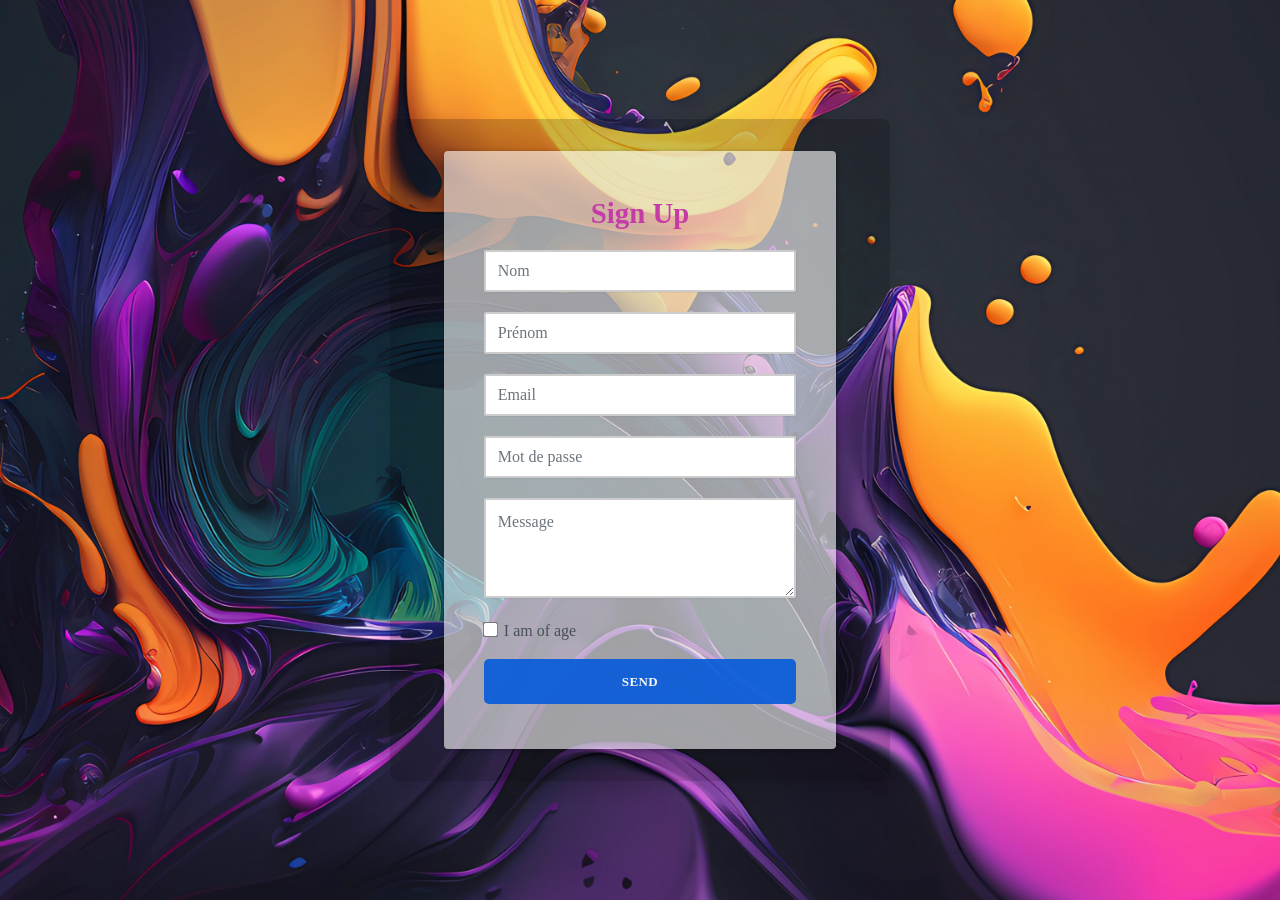
==== exercice_formulaire/index.html @ 9d68025f "ajout du formulaire" ====
<!DOCTYPE html>
<html>

<head>
    <meta charset="utf-8">
    <meta name="viewport" content="width=device-width, initial-scale=1.0, shrink-to-fit=no">
    <title>Formulaire</title>
    <link rel="stylesheet" href="assets/bootstrap/css/bootstrap.min.css">
    <link rel="stylesheet" href="assets/css/Contact-Form-Clean.css">
    <link rel="stylesheet" href="assets/css/styles.css">
</head>

<body>
    <div class="contact-clean">
        <form method="post" action="traitement.php" onsubmit="return verifierFormulaire()">
            <h2 class="text-center">Sign Up</h2>
            <div class="form-group"><input class="form-control" type="text" name="name" placeholder="Nom"></div>
            <div class="form-group"><input class="form-control" type="text" name="prenom" placeholder="Prénom"></div>
            <div class="form-group"><input class="form-control" type="email" name="email" placeholder="Email"></div>
            <div class="form-group">
                <input class="form-control" type="password" name="password" placeholder="Mot de passe">
                <small class="text-danger invisible">Veuillez entrer un mot de passe de minimum 8 caractères</small>
            </div>
            <div class="form-group"><textarea class="form-control" name="message" placeholder="Message" rows="14"></textarea></div>
            <div class="form-group">
                <div class="form-check">
                    <input class="form-check-input" type="checkbox" name="age_confirmation" id="formCheck-1">
                    <label class="form-check-label" for="formCheck-1">I am of age</label>
                </div>
                <button class="btn btn-primary" type="boutton" onclick=verifierFormulaire()>Send</button>
            </div>
        </form>
    </div>
    <script src="assets/js/jquery.min.js"></script>
    <script src="assets/bootstrap/js/bootstrap.min.js"></script>
    <script src="assets/js/myscript.js"></script>
</body>

</html>
---- exercice_formulaire/assets/css/Contact-Form-Clean.css ----
.contact-clean {
  background: #f1f7fc;
  padding: 80px 0;
}

@media (max-width:767px) {
  .contact-clean {
    padding: 20px 0;
  }
}

.contact-clean form {
  max-width: 480px;
  width: 90%;
  margin: 0 auto;
  background-color: rgba(255, 255, 255, 0.6);
  padding: 40px;
  border-radius: 4px;
  color: #505e6c;
  box-shadow: 1px 1px 5px rgba(0,0,0,0.3);
}

@media (max-width:767px) {
  .contact-clean form {
    padding: 30px;
  }
}

.contact-clean h2 {
  margin-top: 5px;
  font-weight: bold;
  font-size: 28px;
  margin-bottom: 36px;
  color: inherit;
}

.contact-clean .form-group:last-child {
  margin-bottom: 5px;
}

.contact-clean form .form-control {
  background: #fff;
  border-radius: 2px;
  box-shadow: 1px 1px 1px rgba(0,0,0,0.05);
  outline: none;
  color: inherit;
  padding-left: 12px;
  height: 42px;
}

.contact-clean form .form-control:focus {
  border: 1px solid #b2b2b2;
}

.contact-clean form textarea.form-control {
  min-height: 100px;
  max-height: 260px;
  padding-top: 10px;
  resize: vertical;
}

.contact-clean form .btn {
  padding: 16px 32px;
  border: none;
  background: none;
  box-shadow: none;
  text-shadow: none;
  opacity: 0.9;
  text-transform: uppercase;
  font-weight: bold;
  font-size: 13px;
  letter-spacing: 0.4px;
  line-height: 1;
  outline: none !important;
}

.contact-clean form .btn:hover {
  opacity: 1;
}

.contact-clean form .btn:active {
  transform: translateY(1px);
}

.contact-clean form .btn-primary {
  background-color: #055ada !important;
  margin-top: 15px;
  color: #fff;
}
---- exercice_formulaire/assets/css/styles.css ----
/* RESET DES STYLES DE BASE */
* {
    margin: 0;
    padding: 0;
    box-sizing: border-box;
}

/* STYLE GLOBAL */
body {
    font-family: 'Lora', serif;  /* Application de la police Lora */
    background-image: url('../image/fond_d\'ecran.jpg');  /* Chemin vers ton image */
    background-size: cover;  /* L'image couvre toute la page */
    background-position: center;  /* L'image est centrée */
    background-repeat: no-repeat;  /* L'image ne se répète pas */
    height: 100vh;  /* Utiliser toute la hauteur de la page */
    display: flex;
    justify-content: center;
    align-items: center;
    color: #495057;
    line-height: 1.6;
}

h2 {
    font-size: 2.4rem;
    color: #007bff;
    font-weight: 600;
    margin-bottom: 2rem;
    text-align: center;
}

/* FORMULAIRE */
.contact-clean {
    width: 100%;
    max-width: 500px;
    background-color: rgba(0, 0, 0, 0.2);
    border-radius: 8px;
    box-shadow: 0 8px 16px rgba(0, 0, 0, 0.1);
    padding: 2rem;
}

/* TITRE FORMULAIRE */
.contact-clean h2 {
    font-size: 1.8rem;
    margin-bottom: 20px;
    color: #c53ba7;
    font-weight: bold;
}

/* GESTION DES CHAMPS DE FORMULAIRE */
.contact-clean .form-group {
    margin-bottom: 20px;
}

.contact-clean .form-control {
    width: 100%;
    padding: 12px;
    font-size: 1rem;
    border: 2px solid #ccc;
    border-radius: 5px;
    transition: border-color 0.3s, box-shadow 0.3s;
}

.contact-clean .form-control:focus {
    border-color: #007bff;
    box-shadow: 0 0 5px rgba(0, 123, 255, 0.3);
    outline: none;
}

/* MESSAGE D'ERREUR DU MOT DE PASSE */
.text-danger {
    font-size: 0.9rem;
    color: #dc3545;
    margin-top: 0.5rem;
    display: none;
}

/* DESIGN DE LA CASE À COCHER */
.form-check-label {
    font-size: 1rem;
    color: #495057;
}

.form-check-input {
    margin-right: 10px;
    transform: scale(1.2);
}

/* BOUTON */
.contact-clean .btn {
    width: 100%;
    padding: 12px;
    font-size: 1.2rem;
    background-color: #007bff;
    color: white;
    border: none;
    border-radius: 5px;
    cursor: pointer;
    transition: background-color 0.3s, transform 0.2s ease;
}

.contact-clean .btn:hover {
    background-color: #0056b3;
    transform: translateY(-3px);
}

.contact-clean .btn:active {
    background-color: #003d82;
    transform: translateY(1px);
}

.contact-clean .btn:disabled {
    background-color: #c6c6c6;
    cursor: not-allowed;
}

/* CHAMPS EN ERREUR (ROUGE) */
.contact-clean .form-control.is-invalid {
    border-color: #dc3545;
}

.contact-clean .form-check-input.is-invalid {
    border-color: #dc3545;
}

/* RESPONSIVENESS POUR LES MOBILES */
@media (max-width: 768px) {
    .contact-clean {
        width: 90%;
        padding: 1.5rem;
    }

    h2 {
        font-size: 1.8rem;
    }

    .contact-clean .btn {
        font-size: 1rem;
    }
}

/* Style personnalisé pour la page traitement.php */
.container {
    max-width: 800px;
    margin: 50px auto;
    padding: 20px;
}

.card {
    border-radius: 10px;
    box-shadow: 0 4px 8px rgba(0, 0, 0, 0.1);
}

.card-title {
    font-size: 1.5rem;
    color: #007bff;
    margin-bottom: 1rem;
}

.card-body {
    background-color: #f8f9fa;
    padding: 20px;
    border-radius: 8px;
}

.card-body p {
    font-size: 1rem;
    color: #333;
}

.card-body strong {
    color: #495057;
}
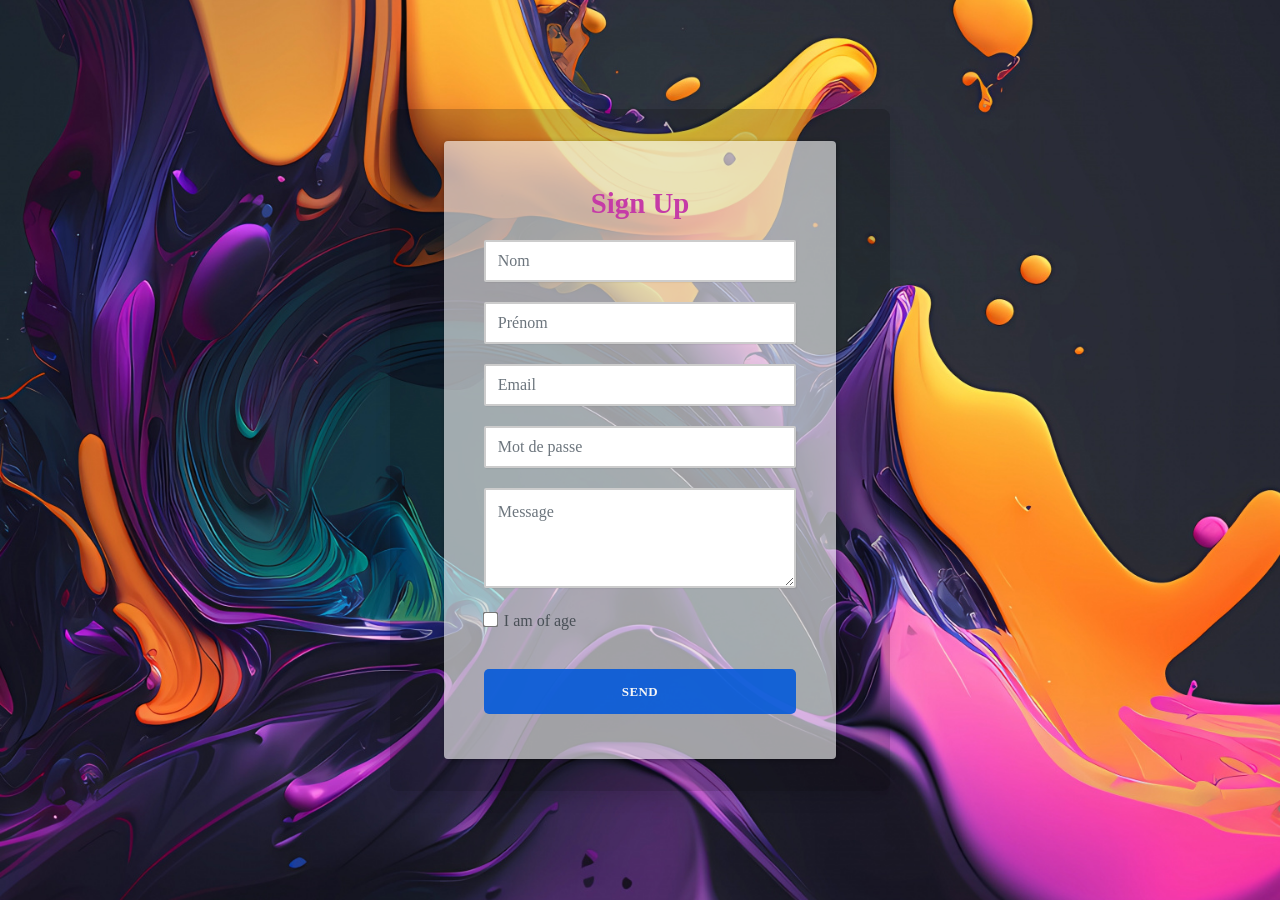
==== commit 0901f35d: "fin de la question 1 formulaire, début question 2" ====
--- a/exercice_formulaire/index.html
+++ b/exercice_formulaire/index.html
@@ -1,10 +1,10 @@
 <!DOCTYPE html>
-<html>
+<html lang="fr">
 
 <head>
     <meta charset="utf-8">
     <meta name="viewport" content="width=device-width, initial-scale=1.0, shrink-to-fit=no">
-    <title>Formulaire</title>
+    <title>Formulaire d'inscription</title>
     <link rel="stylesheet" href="assets/bootstrap/css/bootstrap.min.css">
     <link rel="stylesheet" href="assets/css/Contact-Form-Clean.css">
     <link rel="stylesheet" href="assets/css/styles.css">
@@ -12,25 +12,51 @@
 
 <body>
     <div class="contact-clean">
-        <form method="post" action="traitement.php" onsubmit="return verifierFormulaire()">
+        <form method="post" action="traitement.php" onsubmit="return verifierFormulaire(event)">
             <h2 class="text-center">Sign Up</h2>
-            <div class="form-group"><input class="form-control" type="text" name="name" placeholder="Nom"></div>
-            <div class="form-group"><input class="form-control" type="text" name="prenom" placeholder="Prénom"></div>
-            <div class="form-group"><input class="form-control" type="email" name="email" placeholder="Email"></div>
+
+            <!-- Champ pour le nom -->
+            <div class="form-group">
+                <input class="form-control" type="text" name="name" placeholder="Nom">
+            </div>
+
+            <!-- Champ pour le prénom -->
+            <div class="form-group">
+                <input class="form-control" type="text" name="prenom" placeholder="Prénom">
+            </div>
+
+            <!-- Champ pour l'email -->
+            <div class="form-group">
+                <input class="form-control" type="email" name="email" placeholder="Email">
+            </div>
+
+            <!-- Champ pour le mot de passe -->
             <div class="form-group">
                 <input class="form-control" type="password" name="password" placeholder="Mot de passe">
-                <small class="text-danger invisible">Veuillez entrer un mot de passe de minimum 8 caractères</small>
+                <small class="text-danger invisible">Le mot de passe doit avoir au moins 8 caractères.</small>
             </div>
-            <div class="form-group"><textarea class="form-control" name="message" placeholder="Message" rows="14"></textarea></div>
+
+            <!-- Champ pour le message -->
+            <div class="form-group">
+                <textarea class="form-control" name="message" placeholder="Message" rows="14"></textarea>
+            </div>
+
+            <!-- Case à cocher pour l'âge -->
             <div class="form-group">
                 <div class="form-check">
                     <input class="form-check-input" type="checkbox" name="age_confirmation" id="formCheck-1">
                     <label class="form-check-label" for="formCheck-1">I am of age</label>
                 </div>
-                <button class="btn btn-primary" type="boutton" onclick=verifierFormulaire()>Send</button>
+            </div>
+
+            <!-- Bouton d'envoi -->
+            <div class="form-group">
+                <button class="btn btn-primary" type="submit">Send</button>
             </div>
         </form>
     </div>
+
+    <!-- Scripts -->
     <script src="assets/js/jquery.min.js"></script>
     <script src="assets/bootstrap/js/bootstrap.min.js"></script>
     <script src="assets/js/myscript.js"></script>
--- a/exercice_formulaire/assets/css/styles.css
+++ b/exercice_formulaire/assets/css/styles.css
@@ -122,6 +122,16 @@
     border-color: #dc3545;
 }
 
+/* MESSAGE DE SUCCÈS */
+.success-message {
+    background-color: #28a745;
+    color: white;
+    padding: 15px;
+    margin-top: 20px;
+    border-radius: 5px;
+    text-align: center;
+}
+
 /* RESPONSIVENESS POUR LES MOBILES */
 @media (max-width: 768px) {
     .contact-clean {
